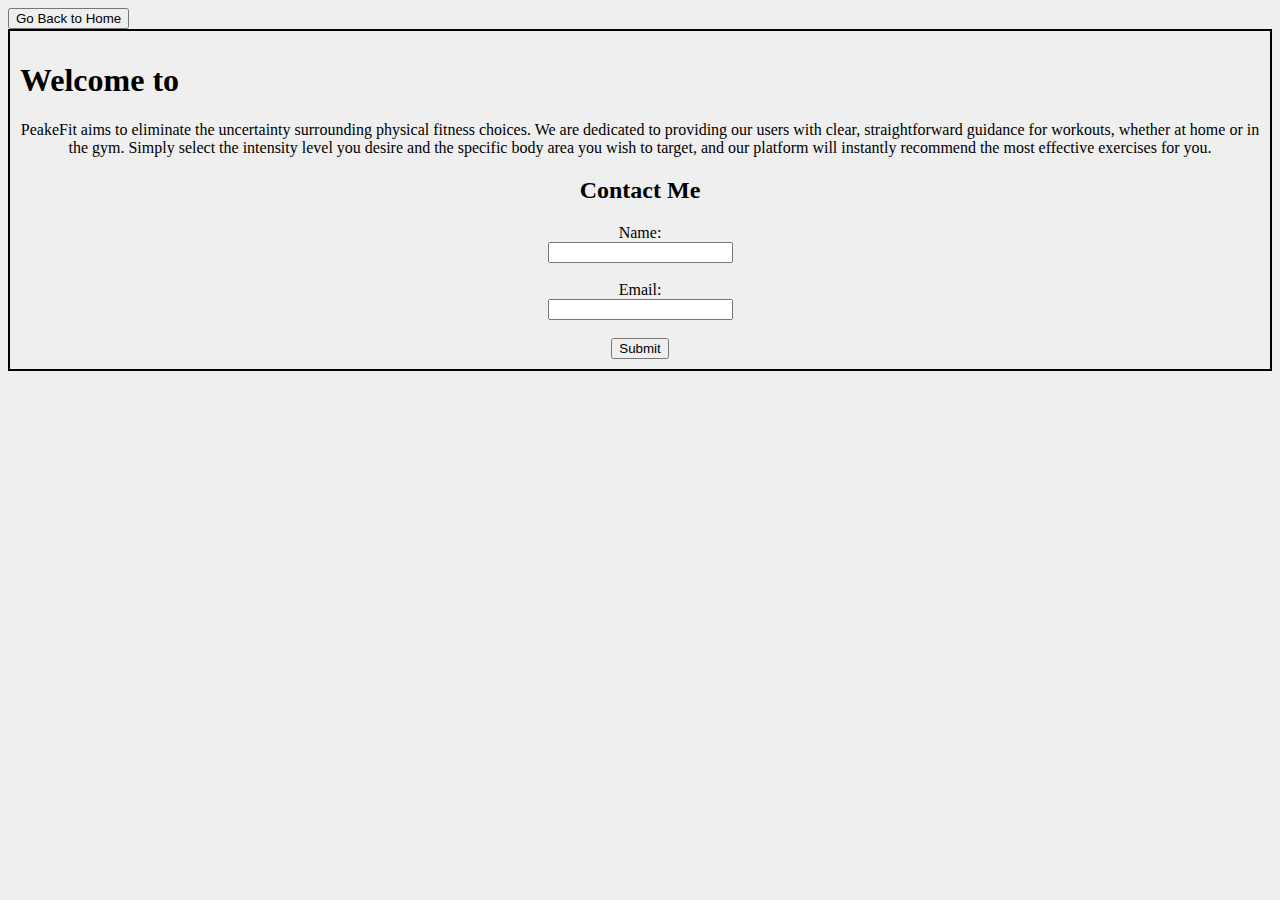
==== aboutUs.html @ dfbb7cf7 "Fixed back button again" ====
<!DOCTYPE html>
<html>
    <head>
        <title>PeakeFit</title>
        <link rel="stylesheet" href="aboutUs.css">
        <link href="https://cdn.jsdelivr.net/npm/bootstrap@5.3.2/dist/css/bootstrap.min.css" rel="stylesheet" integrity="sha384-T3c6CoIi6uLrA9TneNEoa7RxnatzjcDSCmG1MXxSR1GAsXEV/Dwwykc2MPK8M2HN" crossorigin="anonymous">
         <!--backButton-->
        <button id="backButton" onclick="window.location.href='/Index.html'">Go Back to Home</button>
    </head>
    <body style="background-color: #EFEFEF;">
        <div class="container my-5" style="border: 2px solid black;padding:10px">
            <h1>Welcome to</h1>
            <div class="col-lg-8 px-0" style="width:100%;">
                <p class="fs-5" style="text-align:center;width:100%;">
                    PeakeFit aims to eliminate the uncertainty surrounding physical fitness choices. 
                    We are dedicated to providing our users with clear, straightforward guidance for workouts,
                    whether at home or in the gym. Simply select the intensity level you desire and the specific body area you wish to target, 
                    and our platform will instantly recommend the most effective exercises for you.
                </p>
            </div>
            <div style="text-align:center;">
            <h2>Contact Me</h2>
            <form>
                <label for="Name">Name:</label><br>
                <input type="text" id="name"; name="name"><br><br>
                <label for="email">Email:</label><br>
                <input type="email" id="email"; name="email"><br><br>
                <input type="submit" value="Submit">
            </form>
        </div>
    </body>
</html>
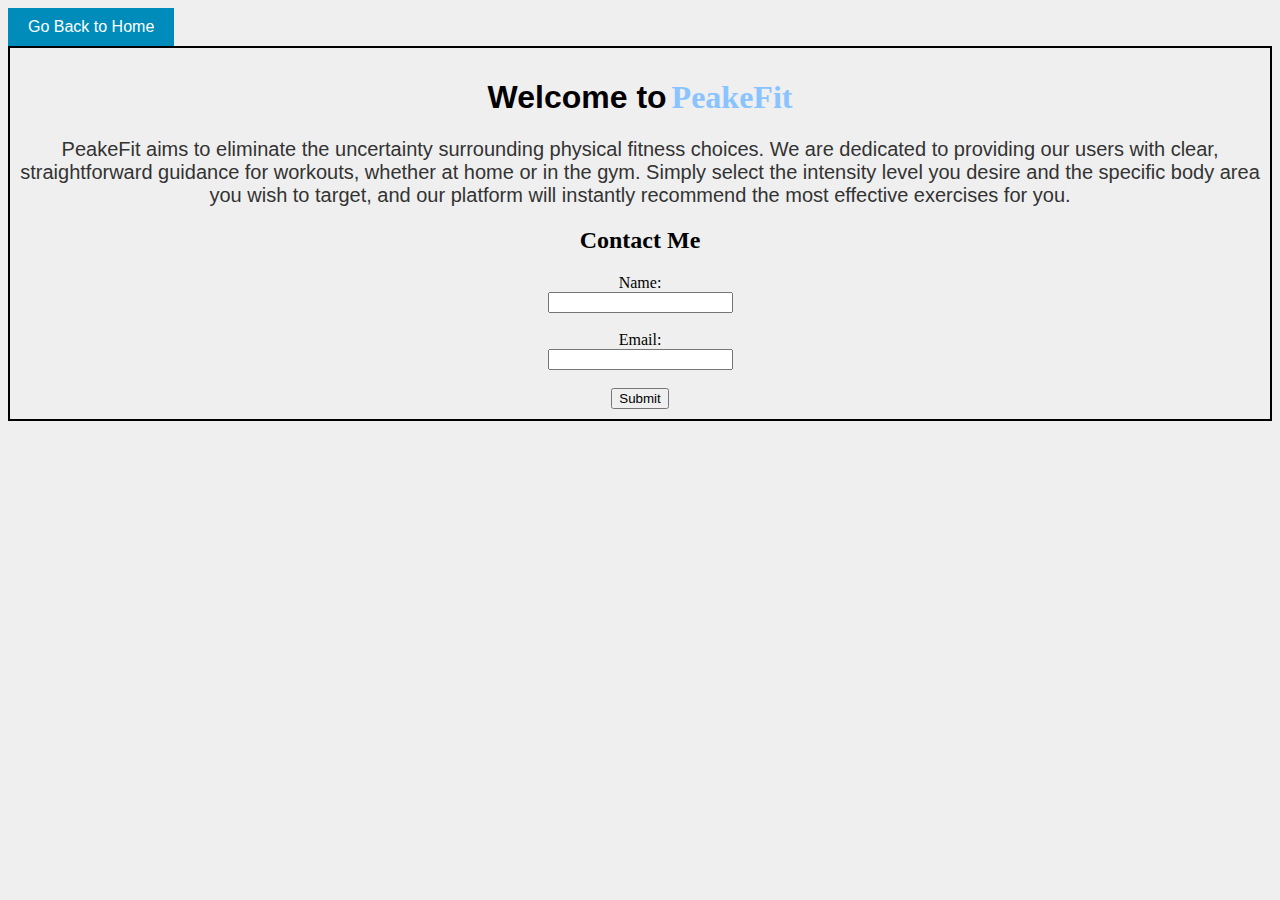
==== commit be950fe5: "Fixed CSS link message" ====
--- a/aboutUs.html
+++ b/aboutUs.html
@@ -2,7 +2,7 @@
 <html>
     <head>
         <title>PeakeFit</title>
-        <link rel="stylesheet" href="aboutUs.css">
+        <link rel="stylesheet" href="/AboutUs.css">
         <link href="https://cdn.jsdelivr.net/npm/bootstrap@5.3.2/dist/css/bootstrap.min.css" rel="stylesheet" integrity="sha384-T3c6CoIi6uLrA9TneNEoa7RxnatzjcDSCmG1MXxSR1GAsXEV/Dwwykc2MPK8M2HN" crossorigin="anonymous">
          <!--backButton-->
         <button id="backButton" onclick="window.location.href='/Index.html'">Go Back to Home</button>
--- a/AboutUs.css
+++ b/AboutUs.css
@@ -0,0 +1,56 @@
+AboutUs.css
+
+body {
+    font-family: Arial, sans-serif;
+    margin: 0;
+    padding: 20px;
+}
+
+h1 {
+    font-family: Arial, sans-serif;
+    text-align: center;
+    font-size: 200%;
+}
+
+h1::after {
+    font-family: Impact;
+    content: 'PeakeFit';
+    color: #8ac4ff;
+    margin-left: 5px;
+}
+
+p {
+    font-size: 18px;
+    color: #333;
+    font-family: Arial, sans-serif;
+    font-size: 1.25rem!important;
+}
+
+button {
+    background-color: #008CBA;
+    color: white;
+    border: none;
+    padding: 10px 20px;
+    cursor: pointer;
+    font-size: 16px;
+}
+
+button:hover {
+    background-color: #005f6b;
+}
+
+@media screen and (max-width: 768px) {
+    header, main {
+      flex-direction: column;
+    }
+
+    section {
+      padding-right: 0;
+    }
+    
+    aside {
+      width: 100%;
+      text-align: center;
+    }
+  }
+  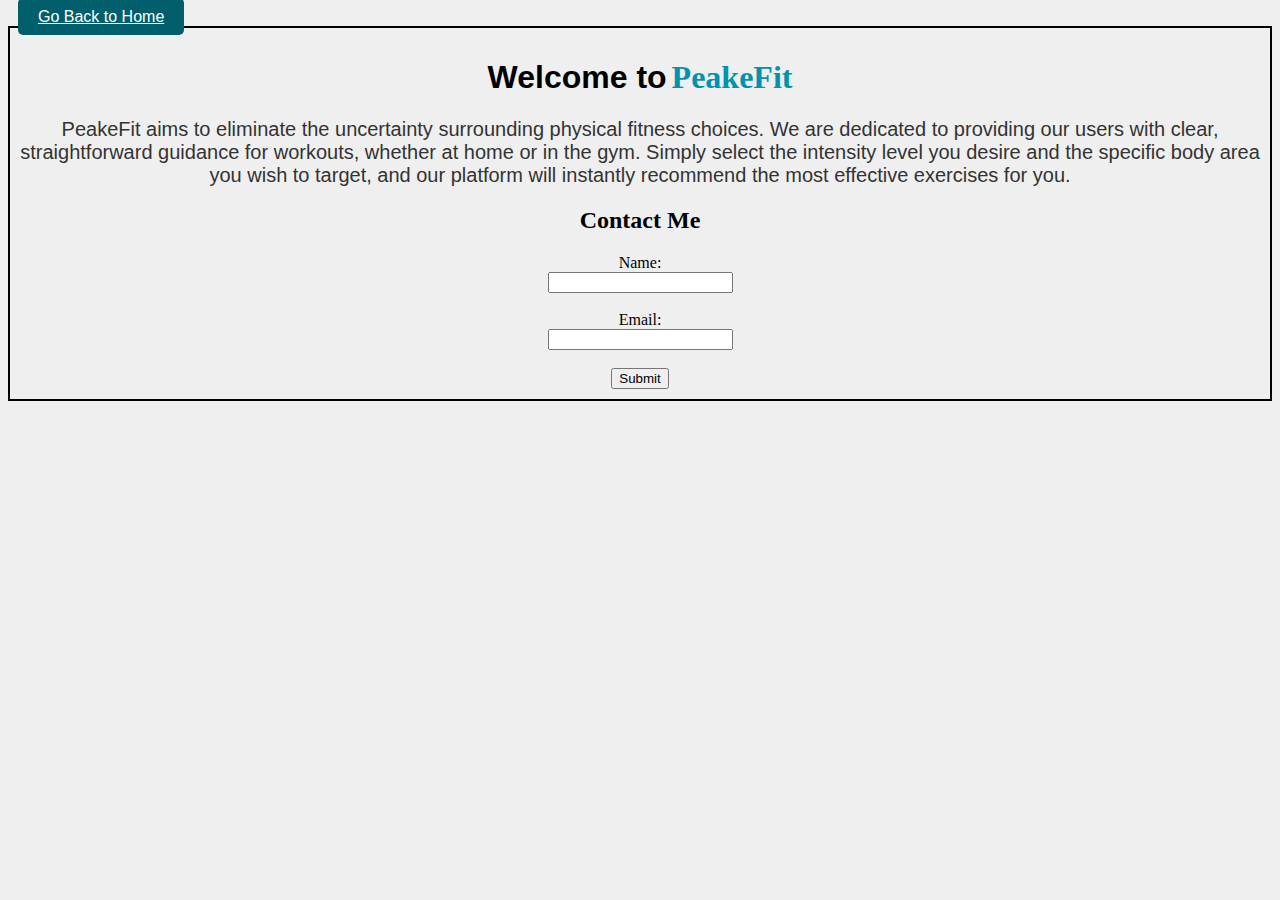
==== commit 0b09e2bd: "udated style of aboutus to match index" ====
--- a/aboutUs.html
+++ b/aboutUs.html
@@ -2,10 +2,10 @@
 <html>
     <head>
         <title>PeakeFit</title>
-        <link rel="stylesheet" href="/AboutUs.css">
+        <link rel="stylesheet" href="AboutUs.css">
         <link href="https://cdn.jsdelivr.net/npm/bootstrap@5.3.2/dist/css/bootstrap.min.css" rel="stylesheet" integrity="sha384-T3c6CoIi6uLrA9TneNEoa7RxnatzjcDSCmG1MXxSR1GAsXEV/Dwwykc2MPK8M2HN" crossorigin="anonymous">
          <!--backButton-->
-        <button id="backButton" onclick="window.location.href='/Index.html'">Go Back to Home</button>
+         <a href="index.html"class="backButton">Go Back to Home</a> 
     </head>
     <body style="background-color: #EFEFEF;">
         <div class="container my-5" style="border: 2px solid black;padding:10px">
--- a/AboutUs.css
+++ b/AboutUs.css
@@ -1,4 +1,19 @@
-AboutUs.css
+.backButton{
+  background-color:#005f6b;
+  color:#fff;
+  font-family:'Franklin Gothic Medium','Arial';
+  margin: 20px 10px;
+  padding: 10px 20px;
+  font-size: 16px;
+  border-radius: 5px;
+  }
+  .backButton:hover {
+  background-color:#4CAF50;
+  color: #cfffe7;
+  transform: scale(1.05); 
+  /* Slight zoom-in effect */
+  }
+}
 
 body {
     font-family: Arial, sans-serif;
@@ -15,7 +30,7 @@
 h1::after {
     font-family: Impact;
     content: 'PeakeFit';
-    color: #8ac4ff;
+    color: #0093AF;
     margin-left: 5px;
 }
 
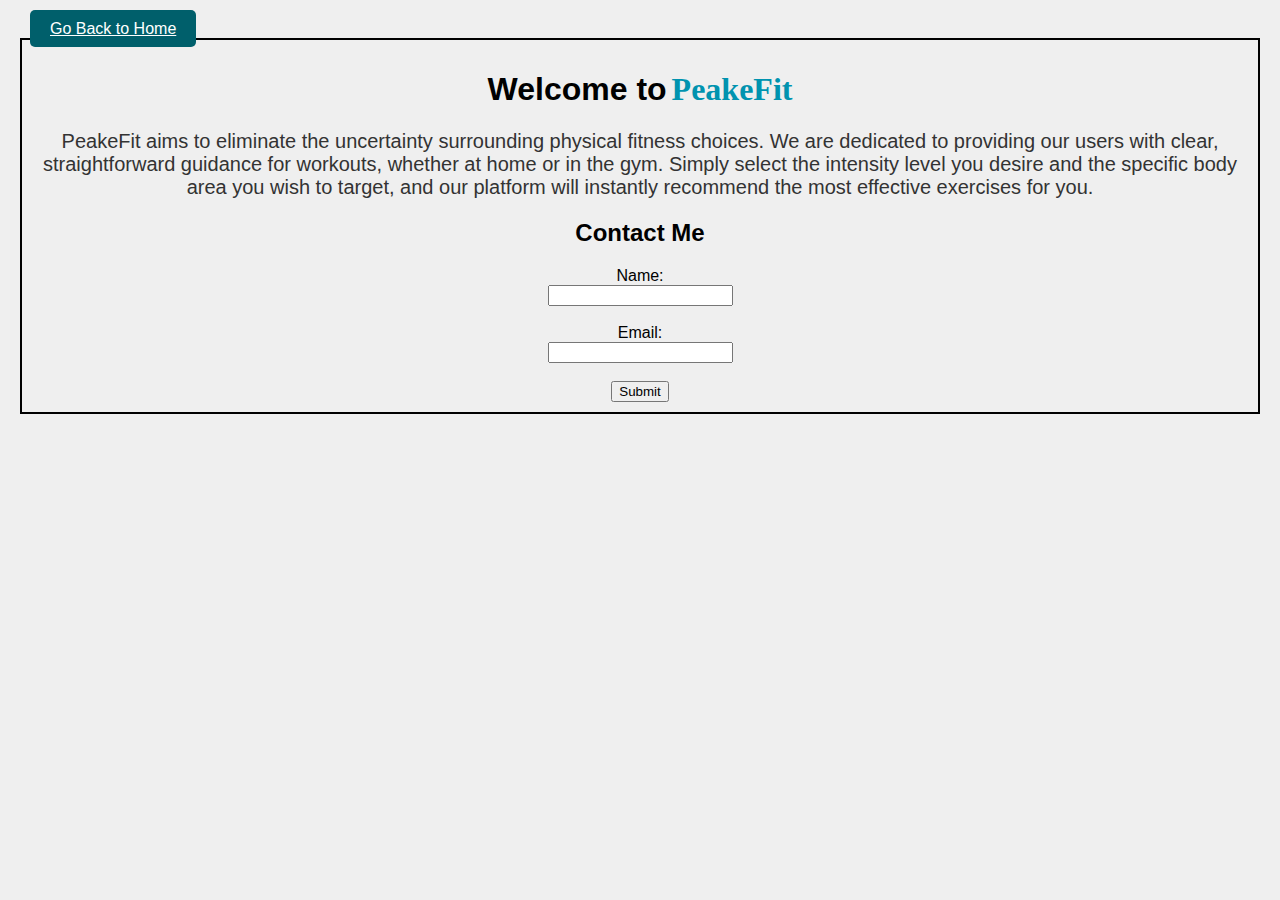
==== commit 50d41e1b: "removed the home button" ====
--- a/aboutUs.html
+++ b/aboutUs.html
@@ -22,9 +22,12 @@
             <h2>Contact Me</h2>
             <form>
                 <label for="Name">Name:</label><br>
-                <input type="text" id="name"; name="name"><br><br>
-                <label for="email">Email:</label><br>
-                <input type="email" id="email"; name="email"><br><br>
+                <input type="text" id="name"; name="name">
+                <br><br>
+                <label for="email">Email:</label>
+                <br>
+                <input type="email" id="email"; name="email">
+                <br><br>
                 <input type="submit" value="Submit">
             </form>
         </div>
--- a/AboutUs.css
+++ b/AboutUs.css
@@ -13,7 +13,7 @@
   transform: scale(1.05); 
   /* Slight zoom-in effect */
   }
-}
+
 
 body {
     font-family: Arial, sans-serif;
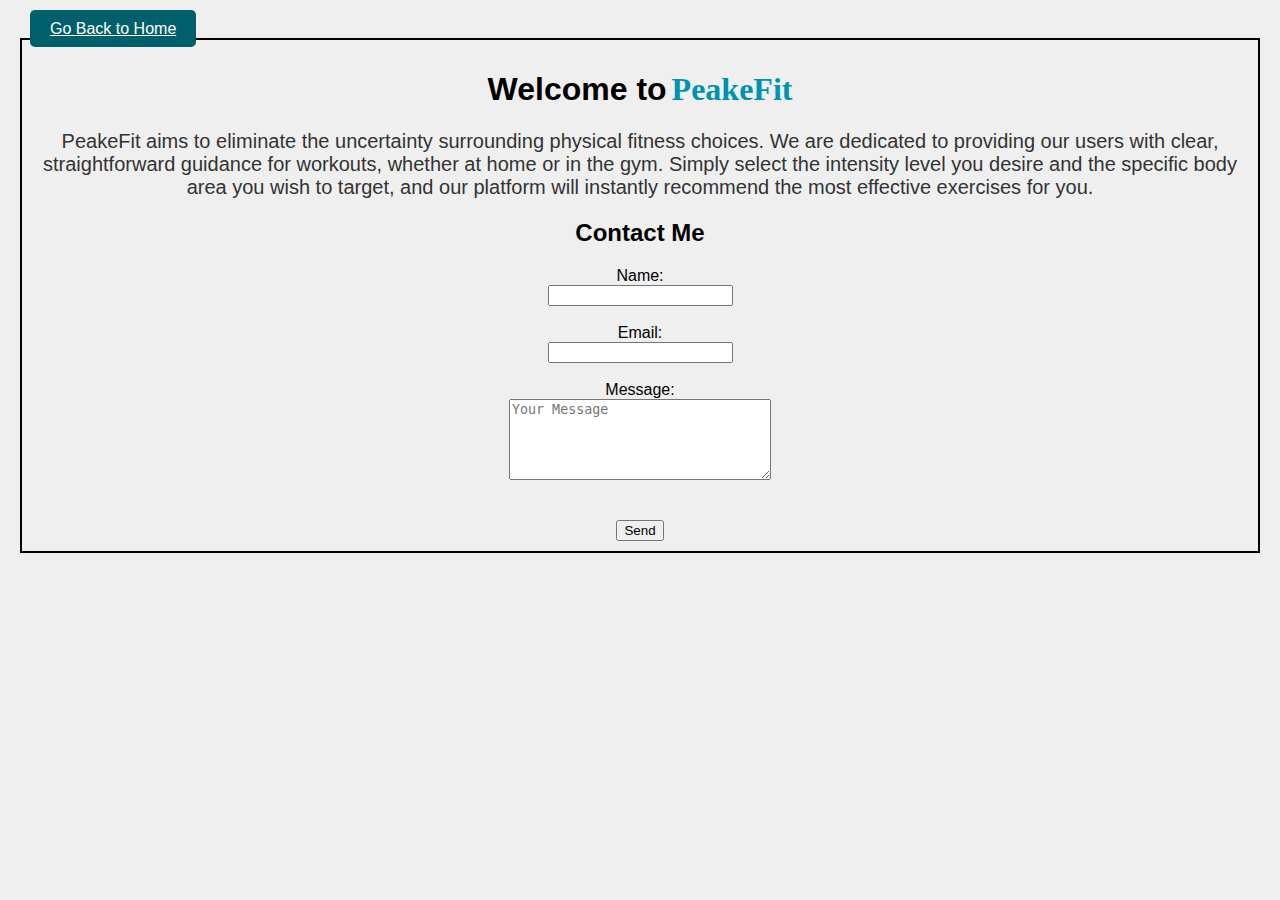
==== commit 709d98fe: "Added functionality behind form submit button to send email" ====
--- a/aboutUs.html
+++ b/aboutUs.html
@@ -20,15 +20,20 @@
             </div>
             <div style="text-align:center;">
             <h2>Contact Me</h2>
-            <form>
+            <form action="mailto:contactus@peakefit.com" enctype="text/plain">
                 <label for="Name">Name:</label><br>
-                <input type="text" id="name"; name="name">
-                <br><br>
-                <label for="email">Email:</label>
-                <br>
+                <input type="text" id="subject" name="subject"; name="name">
+                <br/><br/>
+
+                <label for="email">Email:</label><br>
                 <input type="email" id="email"; name="email">
-                <br><br>
-                <input type="submit" value="Submit">
+                <br/><br/>
+                
+                <label for="body">Message:</label><br>
+                <textarea name="body" rows="5" cols="30" placeholder="Your Message"></textarea><br>
+                <br/><br/>
+
+                <input type="submit" value="Send">
             </form>
         </div>
     </body>
